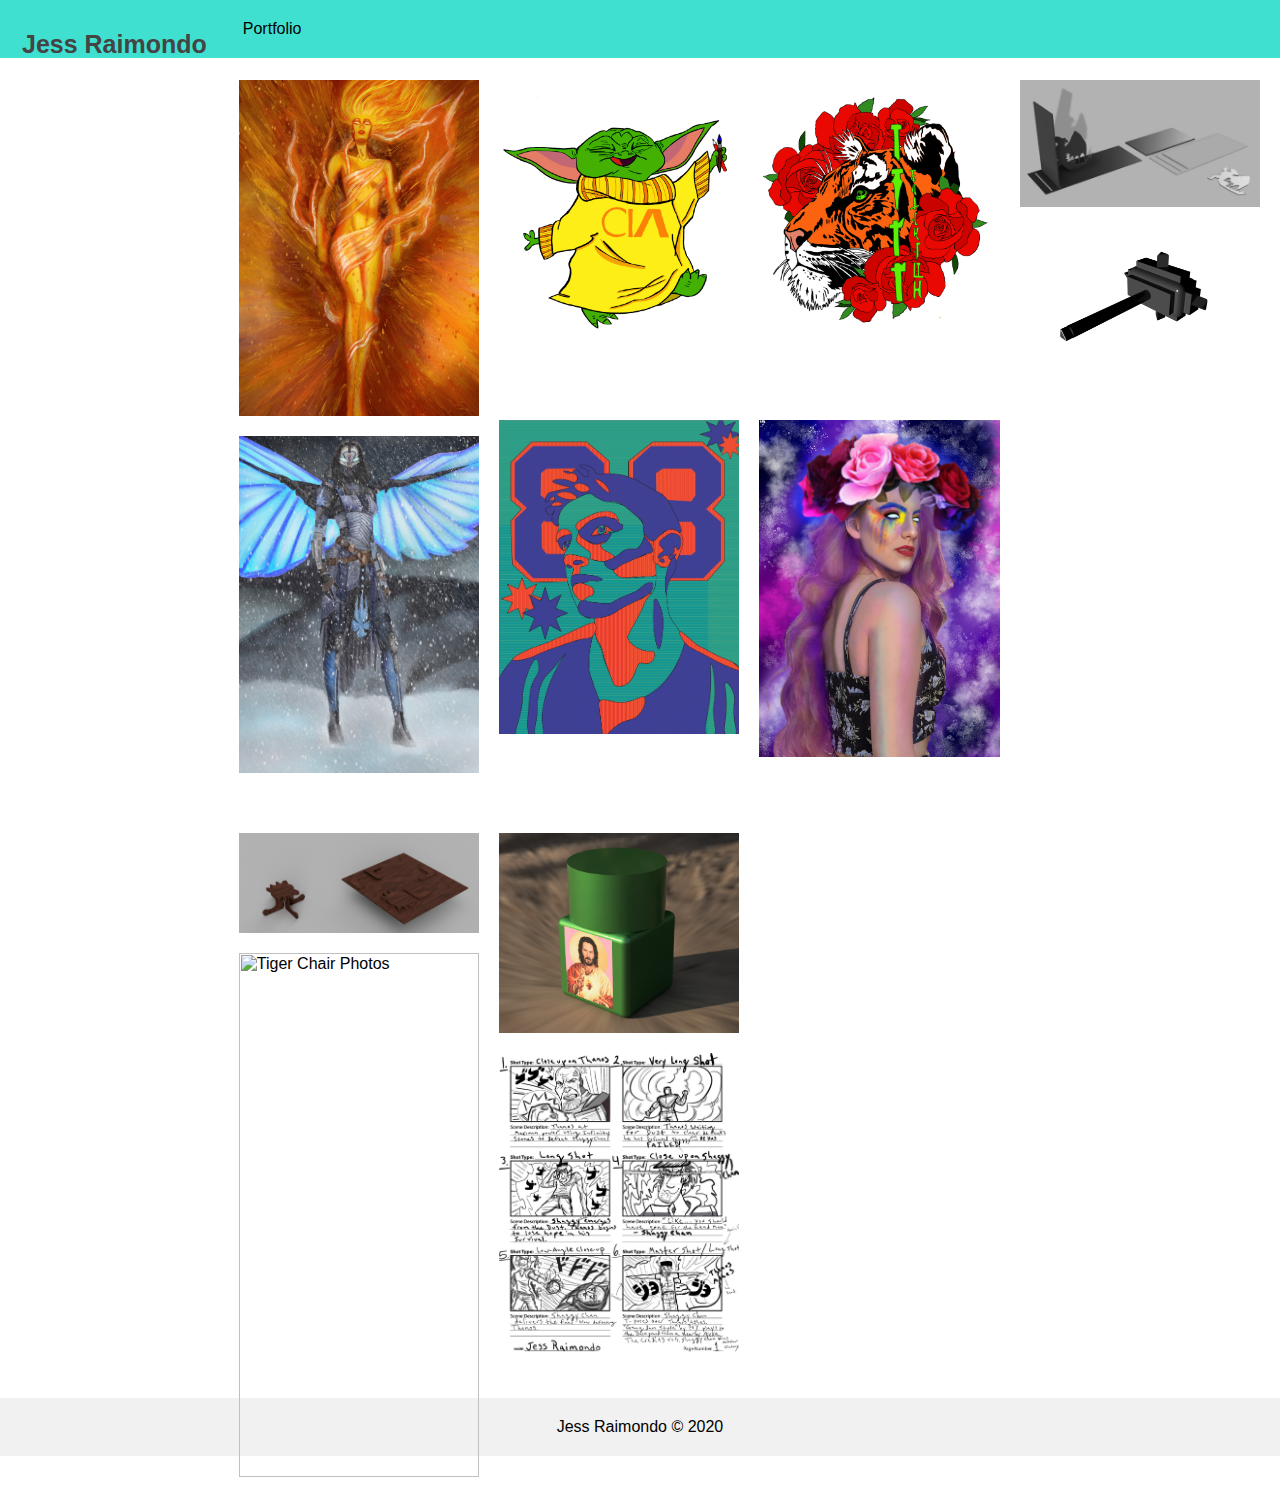
==== portfolio.html @ 8f192771 "initial commit" ====
<DOCTYPE html>
    <html>
        <head>
            <title><Jess Raimondo></title>
            <meta charset="UTF"-8> 
            <meta name="viewport" content="width=device-width, itial-scale=1">
            <link rel="stylesheet" href="css/styles.css">
        </head>
        </body>
            <!--Navigation Menu-->
            <nav class= "header">
                <a href= "about" class="logo"> Jess Raimondo </a></a>
                <div class="header-right">
                    <a href= "portfolio.html"></a>Portfolio</a>
                </div>
            </nav>
            <!--Pictures-->
            <div class="row">
                <div class="column">
                    <img src="img/2020_06_09 Raimondo Jess Project 2 Color Harmony 2.jpg" alt="The Flamethrower">
                    <img src="img/2020_27_10_Raimondo_Jess_Project6MashUp.jpg" alt="The Specter">
                </div>
                <div class="column">
                    <img src="img/CIA_LOGO.jpg" alt="Welcome to CIA from Baby Yoda!">
                    <img src="img/IMG_2949 2.jpg" alt="The Misty Mountas">
                </div>
                <div class="column">
                    <img src="img/Tiger_Logo_Part_2.jpg" alt="Eye of the Tiger">
                    <img src="img/Tuesday Digital 1 FA 20 FNDN1203 Jess Raimondo identity 2.jpg" alt="Who I am">
                </div>
                <div class="column">
                    <img src="img/Dragon Phone Holder Picture.png" alt="Dragon Phone Holder">
                    <img src="img/Mjornir.PNG.png" alt="Mjornir">
                </div>
                <div class="column">
                    <img src="img/Tiger Stoll Render Picture.png" alt="Tiger Stool Render">
                    <img src="img/20210421 Raimondo Jess Fished Tiger Chair Photos.jpg" alt="Tiger Chair Photos">
                </div>
                <div class="column">
                    <img src="img/Keanu Reeves Jesus Bottle.png" alt="Keanu Reeves Jesus Bottle">
                    <img src="img/20210331 Raimondo Jess Storyboard.jpg" alt="Storyboard">
                </div>
            </div>
         <footer class="footer"> Jess Raimondo &#169; 2020</footer>
      </body>
    </html>
---- css/styles.css ----
* {
  box-sizing: border-box;
}

html,
body {
  height: 100%;
}

body {
  margin: 0;
  font-family: Arial, Helvetica, sans-serif;
  display: flex;
  flex-direction: column;
}

.header {
  background-color: turquoise;
  padding: 20px 10px;
}

.header a {
  float: left;
  color: #444;
  text-align: center;
  padding: 12px;
  text-decoration: none;
  font-size: 18px;
  line-height: 25px;
  border-radius: 4px;
}

.header a.logo {
  font-size: 25px;
  font-weight: bold;
}

.header a:hover {
  background-color: #ddd;
  color: black;
}

/*.header a:hover {
  float: right;
}*/

.row {
  display: flex;
  flex: 1 0 auto;
  flex-wrap: wrap;
  padding: 2px 10px;
}

.column {
  flex: 25%;
  max-width: 25%;
  padding: 20px 10px;
}

.column img {
  padding-bottom: 20px;
}

.content {
  padding: 20px;
}

.content a {
  text-decoration: none;
}

/* set all images to full width fo whatever element the image is */
img {
  width: 100%;
}

.footer {
  flex-shrink: 0;
  background-color: #f1f1f1;
  text-align: center;
  padding: 20px;
}

::selection {
  color: yellow;
  background: blue;
}

/* Media Queries- Responsive Layout */
@media screen and (max-width: 1200px) {
  /* Make a two column layout*/
  .column {
    flex: 50%;
    max-width: 50%;
  }
}

/* Media Queries- Responsive Layout */
@media screen and (max-width: 600px) {
  /* Make a two column layout*/
  .column {
    flex: 100%;
    max-width: 100%;
  }
}
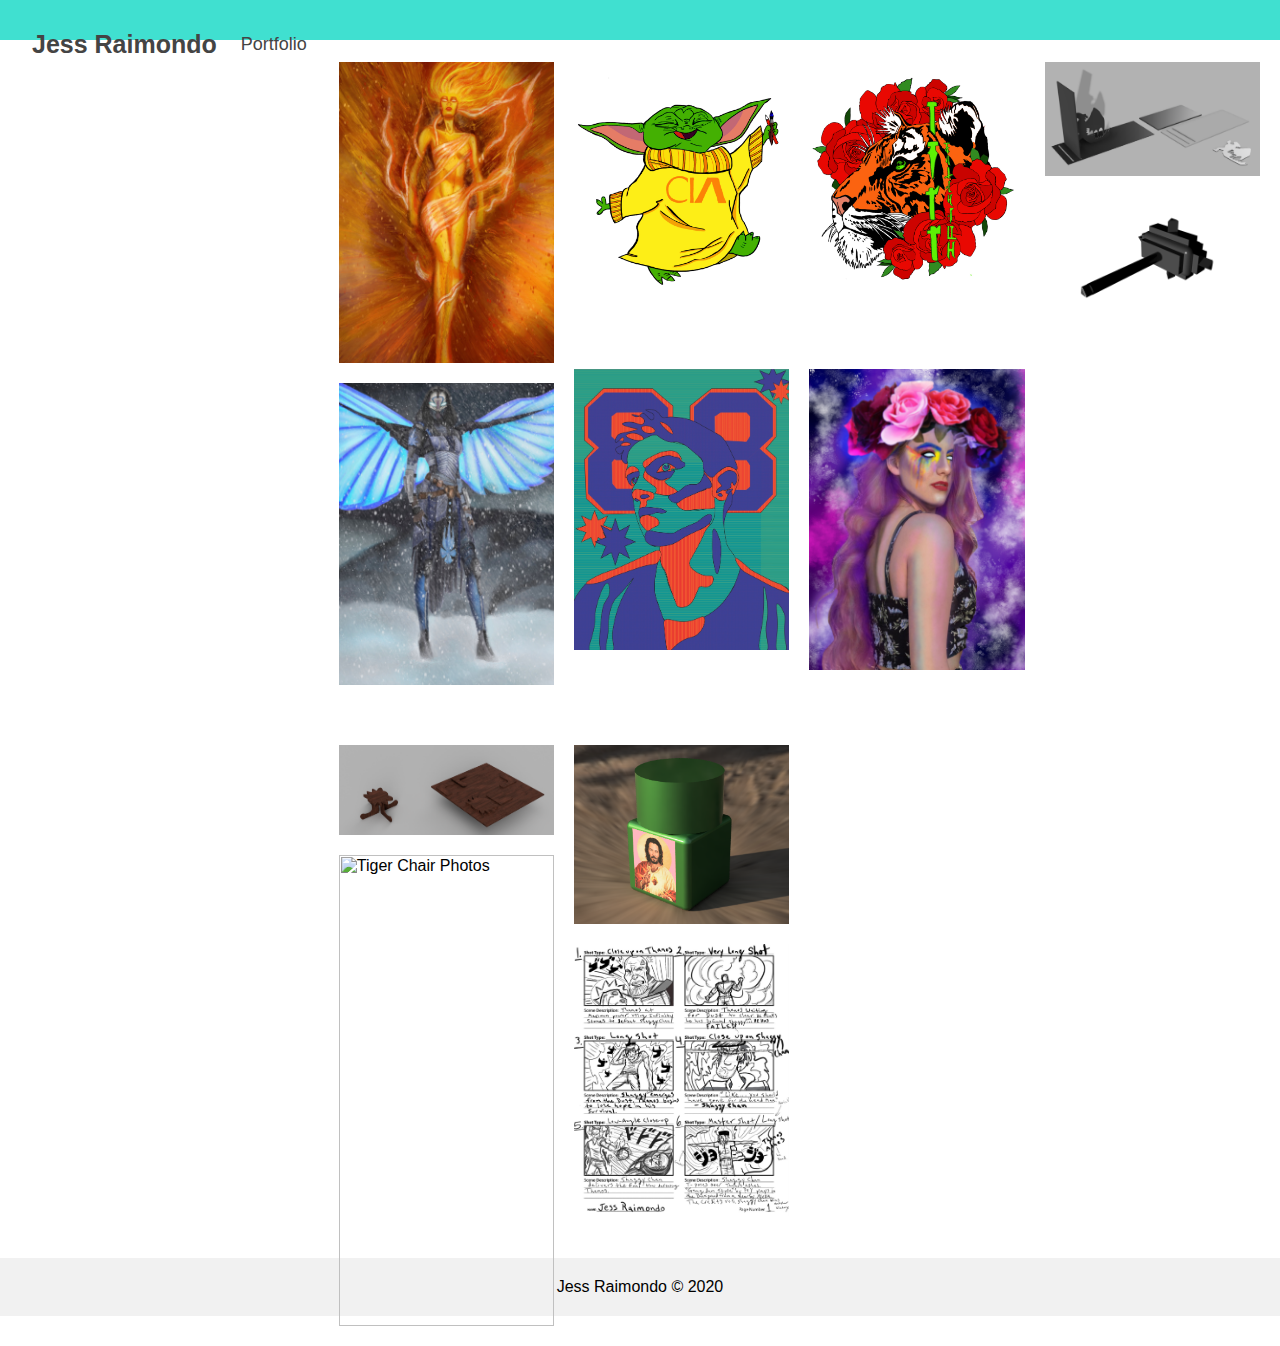
==== commit cf89f0f1: "misc changes" ====
--- a/portfolio.html
+++ b/portfolio.html
@@ -1,7 +1,7 @@
 <DOCTYPE html>
     <html>
         <head>
-            <title><Jess Raimondo></title>
+            <title>Jess Raimondo></title>
             <meta charset="UTF"-8> 
             <meta name="viewport" content="width=device-width, itial-scale=1">
             <link rel="stylesheet" href="css/styles.css">
@@ -9,10 +9,10 @@
         </body>
             <!--Navigation Menu-->
             <nav class= "header">
-                <a href= "about" class="logo"> Jess Raimondo </a></a>
-                <div class="header-right">
-                    <a href= "portfolio.html"></a>Portfolio</a>
-                </div>
+                <a href= "index.html" class="logo"> Jess Raimondo </a>
+                <a href= "portfolio.html">
+                   <div class="header-right">Portfolio</div>
+                </a>
             </nav>
             <!--Pictures-->
             <div class="row">
--- a/css/styles.css
+++ b/css/styles.css
@@ -16,7 +16,7 @@
 
 .header {
   background-color: turquoise;
-  padding: 20px 10px;
+  padding: 20px 20px;
 }
 
 .header a {
